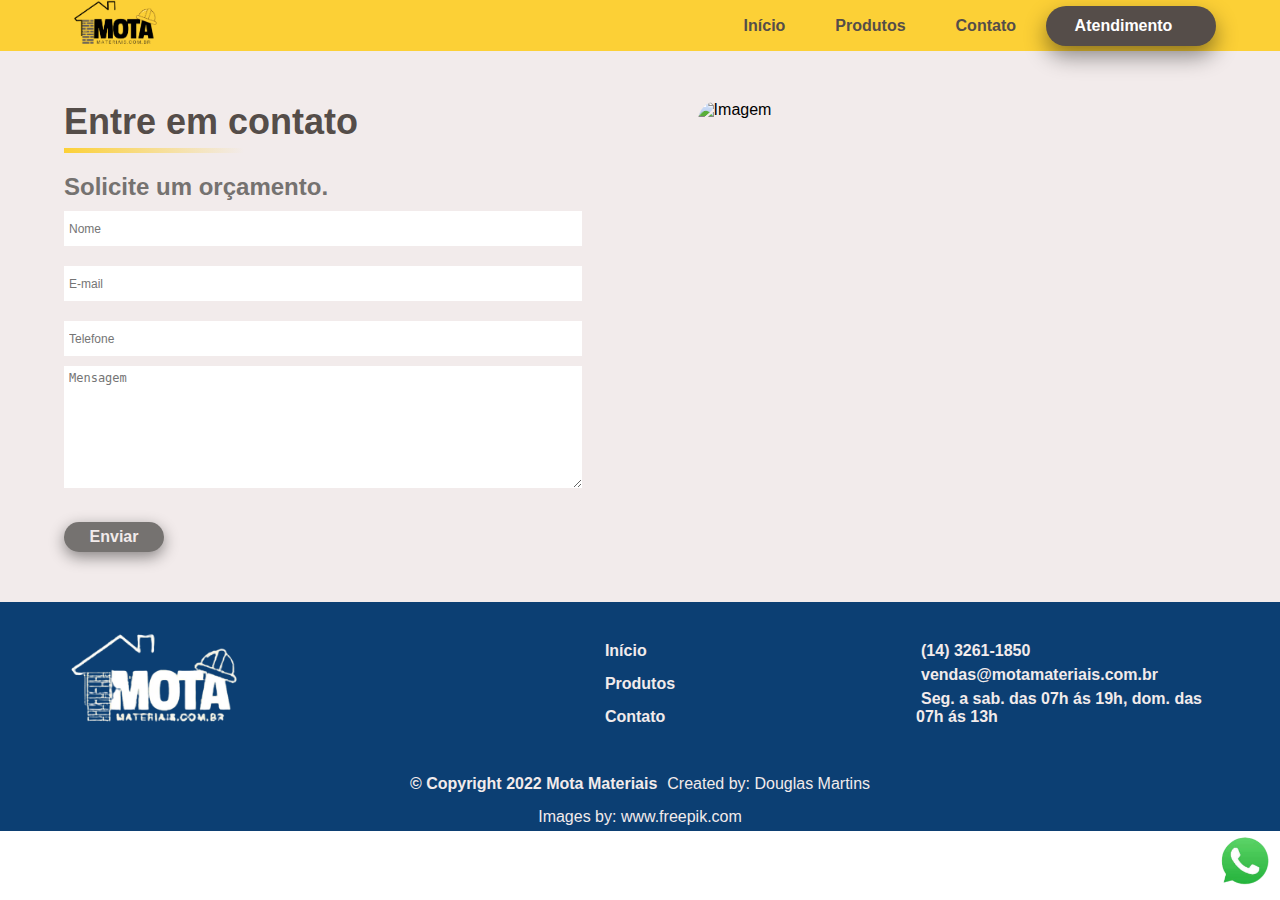
==== contato.html @ 71cd525f "Primeiro Commit" ====
<!DOCTYPE html>
<html lang="en">

<head>
  <meta charset="UTF-8">
  <meta http-equiv="X-UA-Compatible" content="IE=edge">
  <meta name="viewport" content="width=device-width, initial-scale=1.0">
  <title>Contato</title>

  <link rel="stylesheet" href="./css/style.css">
</head>

<body>
  <header>
    <nav>
      <div class="logo-top">
        <a href="index.html"><img src="./img/logo.png" alt="Layout"></a>
      </div>

      <div class="menu-hamburguer"></div>

      <div class="nav-list">
        <ul>
          <li><a href="index.html">Início</a></li>
          <li><a href="#">Produtos</a></li>
          <li><a href="#">Contato</a></li>
        </ul>

        <div class="contact">
          <a href="https://api.whatsapp.com/send?1=pt_BR&phone=+551432611850">Atendimento<i
              class="fa-brands fa-whatsapp"></i></a>
        </div>
      </div>
    </nav>
  </header>

  <section id="contact">
    <div class="container">

      <div class="form">
        <h2>Entre em contato</h2>

        <h3>Solicite um orçamento.</h3>

        <form action="">
          <input type="text" placeholder="Nome">

          <input type="email" placeholder="E-mail">

          <input type="tel" placeholder="Telefone">
          <textarea name="" id="" cols="30" rows="8" placeholder="Mensagem"></textarea>

          <button type="submit">Enviar</button>
        </form>

      </div>

      <div class="photo">
        <img src="./img/contato.png" alt="Imagem">
      </div>
    </div>
  </section>

  <footer>
    <div class="container">
      <div class="logo-bottom">
        <a href="index.html"><img src="./img/logo-footer.png" alt="Logo"></a>
      </div>

      <div class="nav-bottom">
        <ul>
          <li><a href="index.html">Início</a></li>
          <li><a href="#">Produtos</a></li>
          <li><a href="#">Contato</a></li>
        </ul>
      </div>

      <div class="information">
        <p><i class="fa-solid fa-phone-flip"></i>(14) 3261-1850</p>
        <p><i class="fa-solid fa-envelope"></i>vendas@motamateriais.com.br</p>
        <p><i class="fa-solid fa-clock"></i>Seg. a sab. das 07h ás 19h, dom. das 07h ás 13h</p>
      </div>
    </div>

    <div class="rights">
      <p>&copy; Copyright 2022 Mota Materiais </p>
      <a href="https://www.dwmcode.com/">Created by: Douglas Martins</a>
    </div>

    <div class="freepik">
      <a href="https://br.freepik.com/">
        <p>Images by: www.freepik.com</p>
      </a>
    </div>
  </footer>

  <div class="whatsapp">
    <a href="https://api.whatsapp.com/send?1=pt_BR&phone=+551432611850"><img src="./img/whatsapp.png"
        alt="WhatsApp"></a>
  </div>

  <script src="./js/nav.js"></script>
</body>

</html>
---- css/style.css ----
:root {
  /* Colors */

  --dark-yellow: #e3ad40;
  --weak-yellow: #fcd036;
  --dark--gray: #757270;
  --dark--gray-2: #554d49;
  --weak-gray: #f2ebeb;
}

@import url("https://fonts.googleapis.com/css2?family=Poppins:wght@900&display=swap");

* {
  margin: 0;
  padding: 0;
  box-sizing: border-box;
}

.whatsapp {
  position: fixed;
  bottom: 5px;
  right: 5px;
  z-index: 9999;
}

.whatsapp img {
  width: 60px;
}

body {
  font-family: "Poppins", sans-serif;
}

/* Header */
header {
  width: 100%;
  margin: 0 auto;
  background-color: var(--weak-yellow);

  display: flex;
  justify-content: space-between;
  align-items: center;
}

header .logo-top img {
  width: 100px;
}

header nav {
  width: 90%;
  max-width: 1200px;
  margin: 0 auto;
  display: flex;
  justify-content: space-between;
  position: relative;
}

header .nav-list {
  display: flex;
  align-items: center;
  gap: 30px;
}

header ul {
  display: flex;
  gap: 50px;
}

header li {
  list-style: none;
}

header a {
  text-decoration: none;
  font-size: 16px;
  font-weight: bold;
  color: var(--dark--gray-2);
}

header a:hover {
  color: var(--dark--gray);
}

header .contact a {
  width: 170px;
  height: 40px;
  text-decoration: none;
  font-weight: bold;
  border-radius: 20px;
  color: #fff;
  background-color: var(--dark--gray-2);
  box-shadow: 0px 10px 22px 0px #00000070;

  display: flex;
  justify-content: center;
  align-items: center;
}

header .contact a:hover {
  background-color: var(--dark--gray);
}

header .contact a i {
  margin-left: 15px;
}

@media screen and (max-width: 670px) {
  .contact {
    display: none;
  }
}

.menu-hamburguer {
  width: 32px;
  height: 4px;
  border-radius: 20px;
  background-color: #000;
  position: absolute;
  top: 50%;
  right: 10px;
  cursor: pointer;
  z-index: 99;
  display: none;
}
.menu-hamburguer::before {
  content: "";
  width: 32px;
  height: 4px;
  border-radius: 20px;
  background-color: #000;
  position: absolute;
  bottom: 8px;
}

.menu-hamburguer::after {
  content: "";
  width: 32px;
  height: 4px;
  border-radius: 20px;
  background-color: #000;
  position: absolute;
  top: 8px;
}

@media screen and (max-width: 600px) {
  header .nav-list {
    flex-direction: column;
    position: fixed;
    align-items: center;
    justify-content: center;
    gap: 200px;
    top: 0;
    right: -100%;

    width: 50%;
    height: 100%;
    max-width: 300px;

    transition: 0.8s ease;

    background-color: #fcd136c4;
  }

  header .nav-list ul {
    height: 100%;
    margin-top: 10px;
    flex-direction: column;
    justify-content: space-around;
  }

  header .nav-list a {
    font-size: 22px;
  }

  header .nav-list.active {
    right: 0;
  }

  .menu-hamburguer {
    display: block;
  }
}

/* End Header */

/* Layout */

#layout {
  width: 100%;
  height: 60vh;
  background-image: url(../img/carousel1.png);
  background-size: cover;
  background-repeat: no-repeat;
  background-position: center;
  box-shadow: inset 0px 0px 500px 60px #000000;

  display: flex;
  align-items: center;
}

#layout .text {
  width: 90%;
  max-width: 1200px;
  margin: 0 auto;
}

#layout .text h1 {
  font-size: 60px;
  color: var(--weak-yellow);
}

#layout .text h2 {
  font-size: 44px;
  color: var(--weak-gray);
}

#layout .border-bottom {
  width: 300px;
  height: 4px;
  margin-top: 30px;
  border-radius: 20px;
  background-color: var(--weak-yellow);
}

/* End Layout */

/* Cartão mota */
#cartao-mota {
  background-color: var(--weak-gray);
}

#cartao-mota h3 {
  font-size: 28px;
  text-align: center;
  padding: 70px 0 10px 0;
  color: var(--dark--gray-2);
  position: relative;

  display: flex;
  align-items: center;
  justify-content: center;
}

#cartao-mota h3::after {
  content: "";
  width: 180px;
  height: 5px;
  bottom: -8px;
  position: absolute;

  background-image: linear-gradient(to right, #fcd036, #f2ebeb);
}

#cartao-mota .container {
  width: 90%;
  max-width: 1200px;
  margin: 0 auto;
  padding-top: 30px;

  display: flex;
  flex-wrap: wrap;
  justify-content: space-between;
  gap: 50px 30px;
}

#cartao-mota .container .text h2 {
  color: var(--dark--gray-2);
  font-size: 44px;
}

#cartao-mota .container .text {
  width: 50%;
  min-width: 300px;

  display: flex;
  align-items: center;
}

#cartao-mota .container .img {
  width: 40%;
  min-width: 300px;
}

#cartao-mota .container .img img {
  width: 100%;
}

.container-cartao {
  width: 90%;
  max-width: 1200px;
  margin: 0 auto;
  padding: 30px 0;

  display: flex;
  flex-wrap: wrap;
  justify-content: space-between;
  align-items: center;
  gap: 40px;
}

.container-cartao .cartao {
  width: 30%;
  min-width: 300px;
}

.cartao img {
  width: 100%;
}

.parcelas {
  width: 20%;
  min-width: 300px;
  text-align: center;
}

.parcelas img {
  width: 50%;
}

.beneficios {
  width: 20%;
  min-width: 200px;
}

.beneficios li {
  font-weight: 500;
  line-height: 30px;
  list-style: none;
  color: var(--dark--gray-2);
}

.beneficios i {
  margin-right: 10px;
  color: var(--dark-yellow);
}

@media screen and (max-width: 740px) {
  #cartao-mota .container,
  .container-cartao {
    justify-content: center;
  }

  #cartao-mota .container .text h2 {
    font-size: 28px;
    text-align: center;
  }
}

/* End Cartão mota */

/* benefits */
#benefits .title h2 {
  text-align: center;
  font-size: 38px;
  margin: 50px 0;
  color: var(--dark--gray-2);
}

#benefits .title h3 {
  text-align: center;
  font-size: 28px;
  color: var(--dark--gray-2);
  position: relative;

  display: flex;
  justify-content: center;
}

#benefits .title h3::after {
  content: "";
  width: 180px;
  height: 5px;
  bottom: -15px;
  position: absolute;

  background-image: linear-gradient(to right, #fcd036, #f2ebeb);
}

#benefits .container {
  width: 90%;
  max-width: 1200px;
  margin: 60px auto;
  display: flex;
  flex-wrap: wrap;
  justify-content: space-between;
  gap: 50px 20px;
}

#benefits .card {
  width: 350px;
  height: 280px;

  background-color: var(--weak-gray);
}

#benefits .card {
  display: flex;
  flex-direction: column;
  justify-content: center;
  align-items: center;
  border-radius: 10px;
  box-shadow: 5px 5px 20px 0px #0000002a;
}

#benefits .card i {
  font-size: 40px;
  margin: 10px 0;
  color: var(--dark--gray-2);
}

#benefits .card h3 {
  font-size: 22px;
  color: var(--dark--gray-2);
  margin: 10px 0;
}

#benefits .card p {
  color: var(--dark--gray-2);
  text-align: center;
  padding: 10px;
  line-height: 25px;
}

@media screen and (max-width: 810px) {
  #benefits .container {
    justify-content: center;
  }

  #benefits .title h2 {
    font-size: 32px;
  }

  #benefits .title h3 {
    font-size: 22px;
  }
}
/* End benefits */

/* About */
#about {
  margin: 80px 0;
}

#about .container {
  width: 90%;
  max-width: 1200px;
  margin: 0 auto;
}

#about .container h2 {
  font-size: 38px;
  color: var(--dark--gray-2);
  margin: 40px 0;
  position: relative;

  display: flex;
  justify-content: center;
}

#about .container h2::after {
  content: "";
  width: 140px;
  height: 5px;
  bottom: -15px;
  position: absolute;

  background-image: linear-gradient(to right, #fcd036, #f2ebeb);
}

#about .container p {
  font-size: 18px;
  color: var(--dark--gray-2);
  line-height: 30px;
  padding: 20px;
  text-align: justify;
}
/* end about */

/* Localization */
#localization {
  background-color: var(--weak-gray);
}

#localization .container {
  width: 90%;
  max-width: 1200px;
  margin: 0px auto;
  padding: 40px 0;
}

#localization .container h2 {
  font-size: 38px;
  color: var(--dark--gray-2);
  position: relative;
  margin: 40px 0 40px 0;

  display: flex;
  justify-content: center;
}

#localization .container h2::after {
  content: "";
  width: 140px;
  height: 5px;
  bottom: -15px;
  position: absolute;

  background-image: linear-gradient(to right, #fcd036, #f2ebeb);
}

#localization .container iframe {
  width: 100%;
  margin: 40px 0;
}
/* End localization */

/* Footer */
footer {
  background-color: #0C3F73;
  width: 100%;
}

footer .container {
  width: 90%;
  max-width: 1200px;
  margin: 0 auto;
  padding: 20px 0;

  display: flex;
  flex-wrap: wrap;
  justify-content: space-between;
  gap: 20px 10px; 
}

footer .logo-bottom {
  width: 300px;

  display: flex;
  align-items: center;
}

footer .logo-bottom img {
  width: 180px;
}

footer .nav-bottom {
  width: 300px;

  display: flex;
  justify-content: center;
  align-items: center;
}

footer .nav-bottom ul {
  list-style: none;

  display: flex;
  flex-direction: column;
  gap: 15px;
}

footer .nav-bottom a {
  font-weight: 600;
  text-decoration: none;
  color: var(--weak-gray);
}

footer .nav-bottom a:hover {
  color:var(--dark--gray);
}

footer .information {
  width: 300px;

  display: flex;
  flex-direction: column;
  justify-content: center;
}

footer .information p {
  margin: 3px 0;
  font-weight: 600;
  color: var(--weak-gray);
}

footer .information p i {
  margin-right: 5px;
}

footer .rights {
  width: 100%;
  margin: 0 auto;
  padding: 10px 0;

  display: flex;
  flex-wrap: wrap;
  justify-content: center;
  align-items: center;
  gap: 10px;
}

footer .rights p {
  font-weight: 600;
  color: var(--weak-gray);
}

footer .rights a:hover {
  color: var(--dark--gray);
}

footer .rights a {
  text-decoration: none;
  color: var(--weak-gray);
}

.freepik {
  padding: 5px;
}

.freepik a{
  text-decoration: none;
  color: var(--weak-gray);
  text-align: center;
  font-weight: 500;
}

@media screen and (max-width: 810px) {
  footer .container {
    justify-content: center;
  }

  footer .container .logo-bottom {
    justify-content: center;
  }

  footer .rights {
    justify-content: center;
  }
}
/* End Footer */


/* ***************CONTACT****************** */

#contact {
  background-color: var(--weak-gray);
}

#contact .container {
  width: 90%;
  max-width: 1200px;
  margin: 0 auto;
  padding: 50px 0;

  display: flex;
  flex-wrap: wrap;
  justify-content: space-between;
  gap: 20px;
}

#contact .form {
  width: 45%;
  min-width: 320px;
}

#contact .form h3 {
  font-size: 24px;
  color: var(--dark--gray);
}

#contact .form h2 {
  font-size: 36px;
  color: var(--dark--gray-2);
  position: relative;
  margin-bottom: 30px;

  display: flex;
}

#contact .form h2::after {
  content: "";
  width: 180px;
  height: 5px;
  bottom: -10px;
  position: absolute;

  background-image: linear-gradient(to right, #fcd036, #f2ebeb);
}

#contact form input {
  width: 100%;
  height: 35px;
  padding: 5px;
  margin: 10px 0;
  border: none;

  font-size: 12px;
}

#contact form textarea {
  width: 100%;
  border: none;
  font-size: 12px;
  padding: 5px;
}

#contact .container button {
  width: 100px;
  height: 30px;
  border: none;
  border-radius: 20px;
  margin-top: 30px;

  cursor: pointer;
  font-size: 16px;
  font-weight: bold;
  color: var(--weak-gray);
  background-color: var(--dark--gray);
  box-shadow: 0px 5px 15px 0px #00000070;
}

#contact .photo {
  width: 45%;
  min-width: 340px;

  display: flex;
  justify-content: center;
  align-items: center;
}

#contact .photo img {
  width: 100%;
  height: 100%;
  border-radius: 20px;
}

@media screen and (max-width: 810px) {
  #contact .container {
    justify-content: center;
  }
}
/* ***************END CONTACT************** */
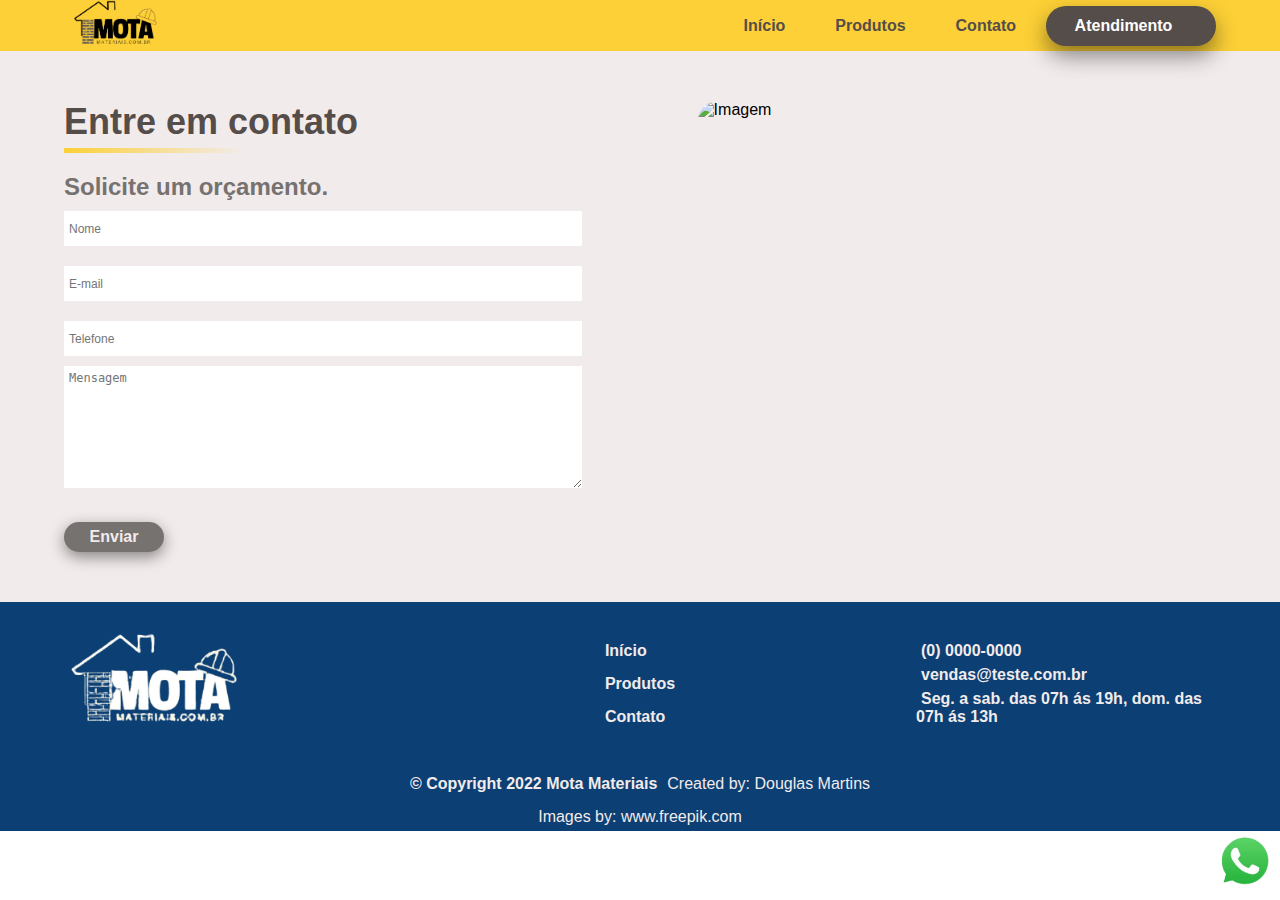
==== commit df20f7b9: "Atualização nos links" ====
--- a/contato.html
+++ b/contato.html
@@ -27,7 +27,7 @@
         </ul>
 
         <div class="contact">
-          <a href="https://api.whatsapp.com/send?1=pt_BR&phone=+551432611850">Atendimento<i
+          <a href="#">Atendimento<i
               class="fa-brands fa-whatsapp"></i></a>
         </div>
       </div>
@@ -76,8 +76,8 @@
       </div>
 
       <div class="information">
-        <p><i class="fa-solid fa-phone-flip"></i>(14) 3261-1850</p>
-        <p><i class="fa-solid fa-envelope"></i>vendas@motamateriais.com.br</p>
+        <p><i class="fa-solid fa-phone-flip"></i>(0) 0000-0000</p>
+        <p><i class="fa-solid fa-envelope"></i>vendas@teste.com.br</p>
         <p><i class="fa-solid fa-clock"></i>Seg. a sab. das 07h ás 19h, dom. das 07h ás 13h</p>
       </div>
     </div>
@@ -95,7 +95,7 @@
   </footer>
 
   <div class="whatsapp">
-    <a href="https://api.whatsapp.com/send?1=pt_BR&phone=+551432611850"><img src="./img/whatsapp.png"
+    <a href="#"><img src="./img/whatsapp.png"
         alt="WhatsApp"></a>
   </div>
 
